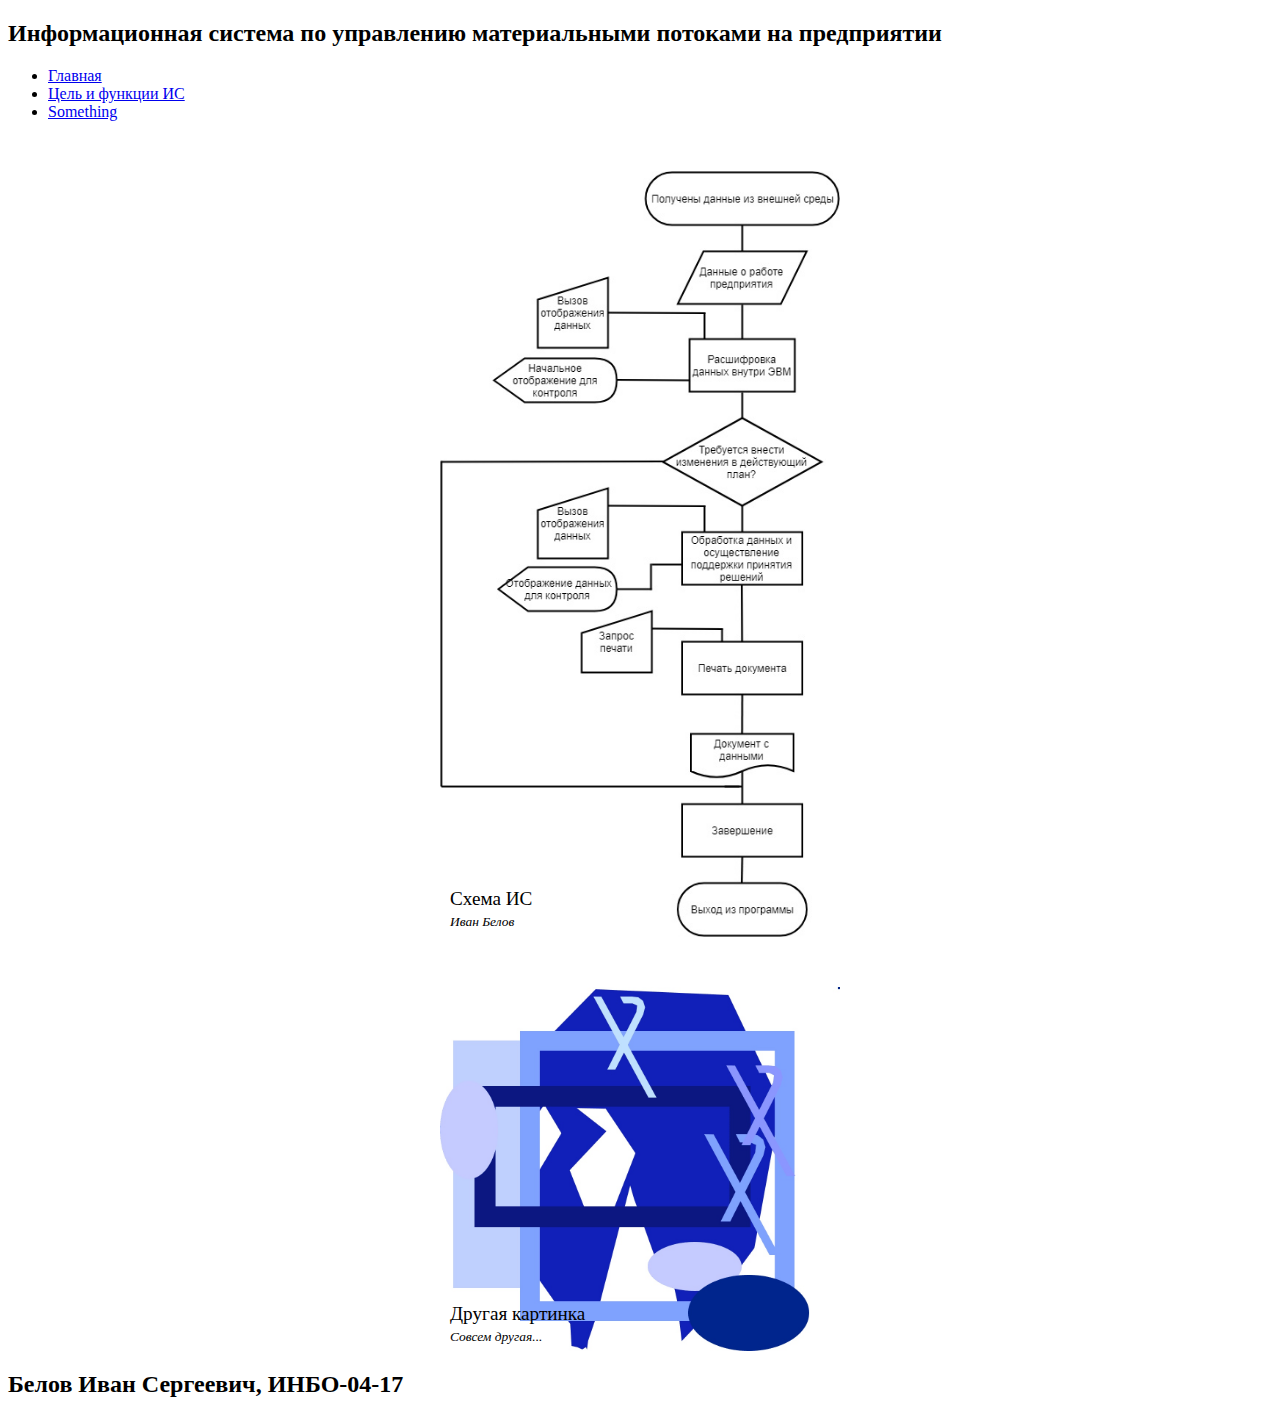
==== index.html @ 4b3c9bb3 "Add files via upload" ====
<!doctype html>
<html lang="ru">
<head>
<meta charset="utf-8">
<link rel = "stylesheet" href="styles.css">
<title>Информационная система по управлению материальными потоками на предприятии</title>
<style>

* {box-sizing: border-box;}

.caption-bottom {
width: 400px;
margin: 50px auto 0;
position: relative;
}

.caption-bottom img {
max-width: 400px;
height: auto;
display: block;
}

.caption-bottom h2 {
margin: 0;
position: absolute;
line-height: 1.1;
font-size: 1.2em;
font-weight: 200;
left: 0;
bottom: 0;
padding: 6px 20px 6px 10px;
background: hsla (21, 37%, 15%, 0.2);
color: black;
}

.name {
font-size: .7em;
}
</style>
</head>
<body>
<h2><header>Информационная система по управлению материальными потоками на предприятии </header></h2>
<ul class = "bar">
<li class = "bar"><a class = "bar" href = "index.html">Главная</a></li>
<li class = "bar"><a class = "bar" href = "target.html">Цель и функции ИС</a></li>
<li class = "bar"><a class = "bar" href = "something.html">Something</a></li>
</ul>
<div class = "caption-bottom">
<img src = "img/1.jpg">
<h2>Схема ИС<br>
<i class="name"> Иван Белов</i>
</h2>
</div>
<div class = "caption-bottom">
<img src = "img/2.png">
<h2>Другая картинка<br>
<i class="name">Совсем другая...</i>
</h2>
</div>
<h2><footer>Белов Иван Сергеевич, ИНБО-04-17</footer></h2>
</body>
</html>
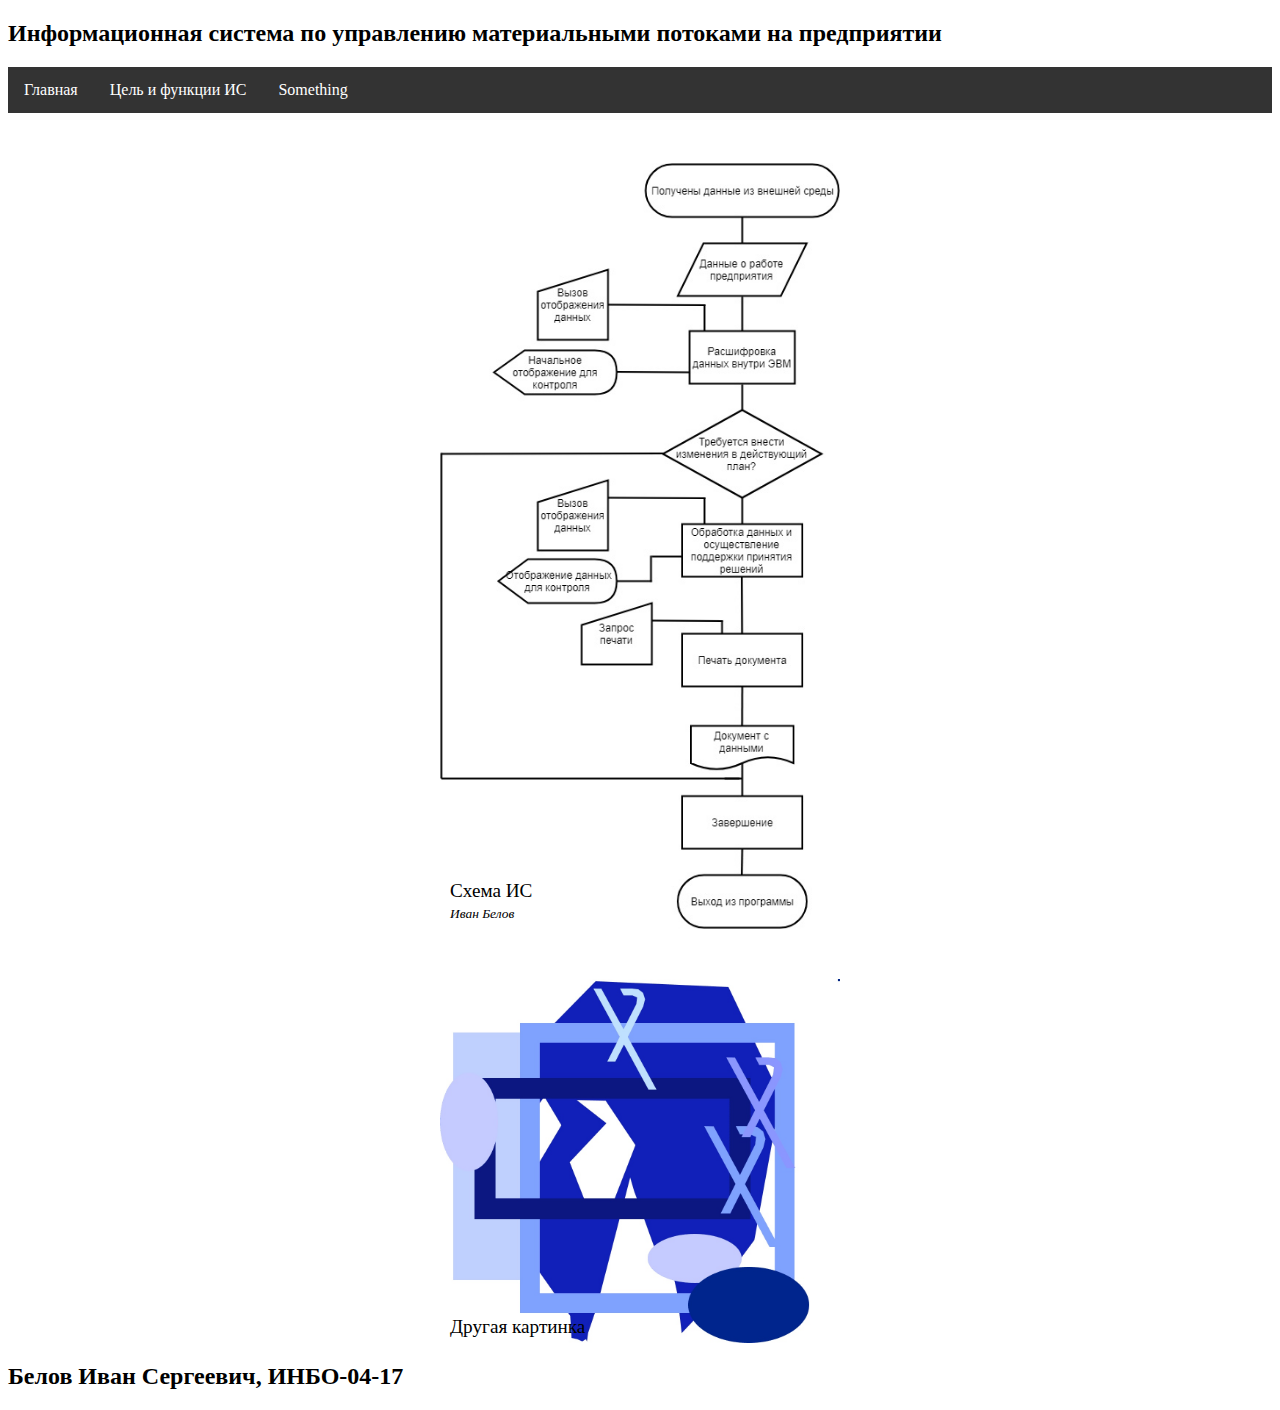
==== commit 56283db2: "Update index.html" ====
--- a/index.html
+++ b/index.html
@@ -54,9 +54,9 @@
 <div class = "caption-bottom">
 <img src = "img/2.png">
 <h2>Другая картинка<br>
-<i class="name">Совсем другая...</i>
+<i class="name"></i>
 </h2>
 </div>
 <h2><footer>Белов Иван Сергеевич, ИНБО-04-17</footer></h2>
 </body>
-</html> +</html> 
--- a/styles.css
+++ b/styles.css
@@ -0,0 +1,19 @@
+ul.bar {
+list-style-type: none;
+margin: 0;
+padding: 0;
+overflow: hidden;
+background-color: #333;
+}
+
+li.bar {
+float: left;
+}
+
+li a.bar {
+display: block;
+color: white;
+text-align: center;
+padding: 14px 16px;
+text-decoration: none;
+} 
